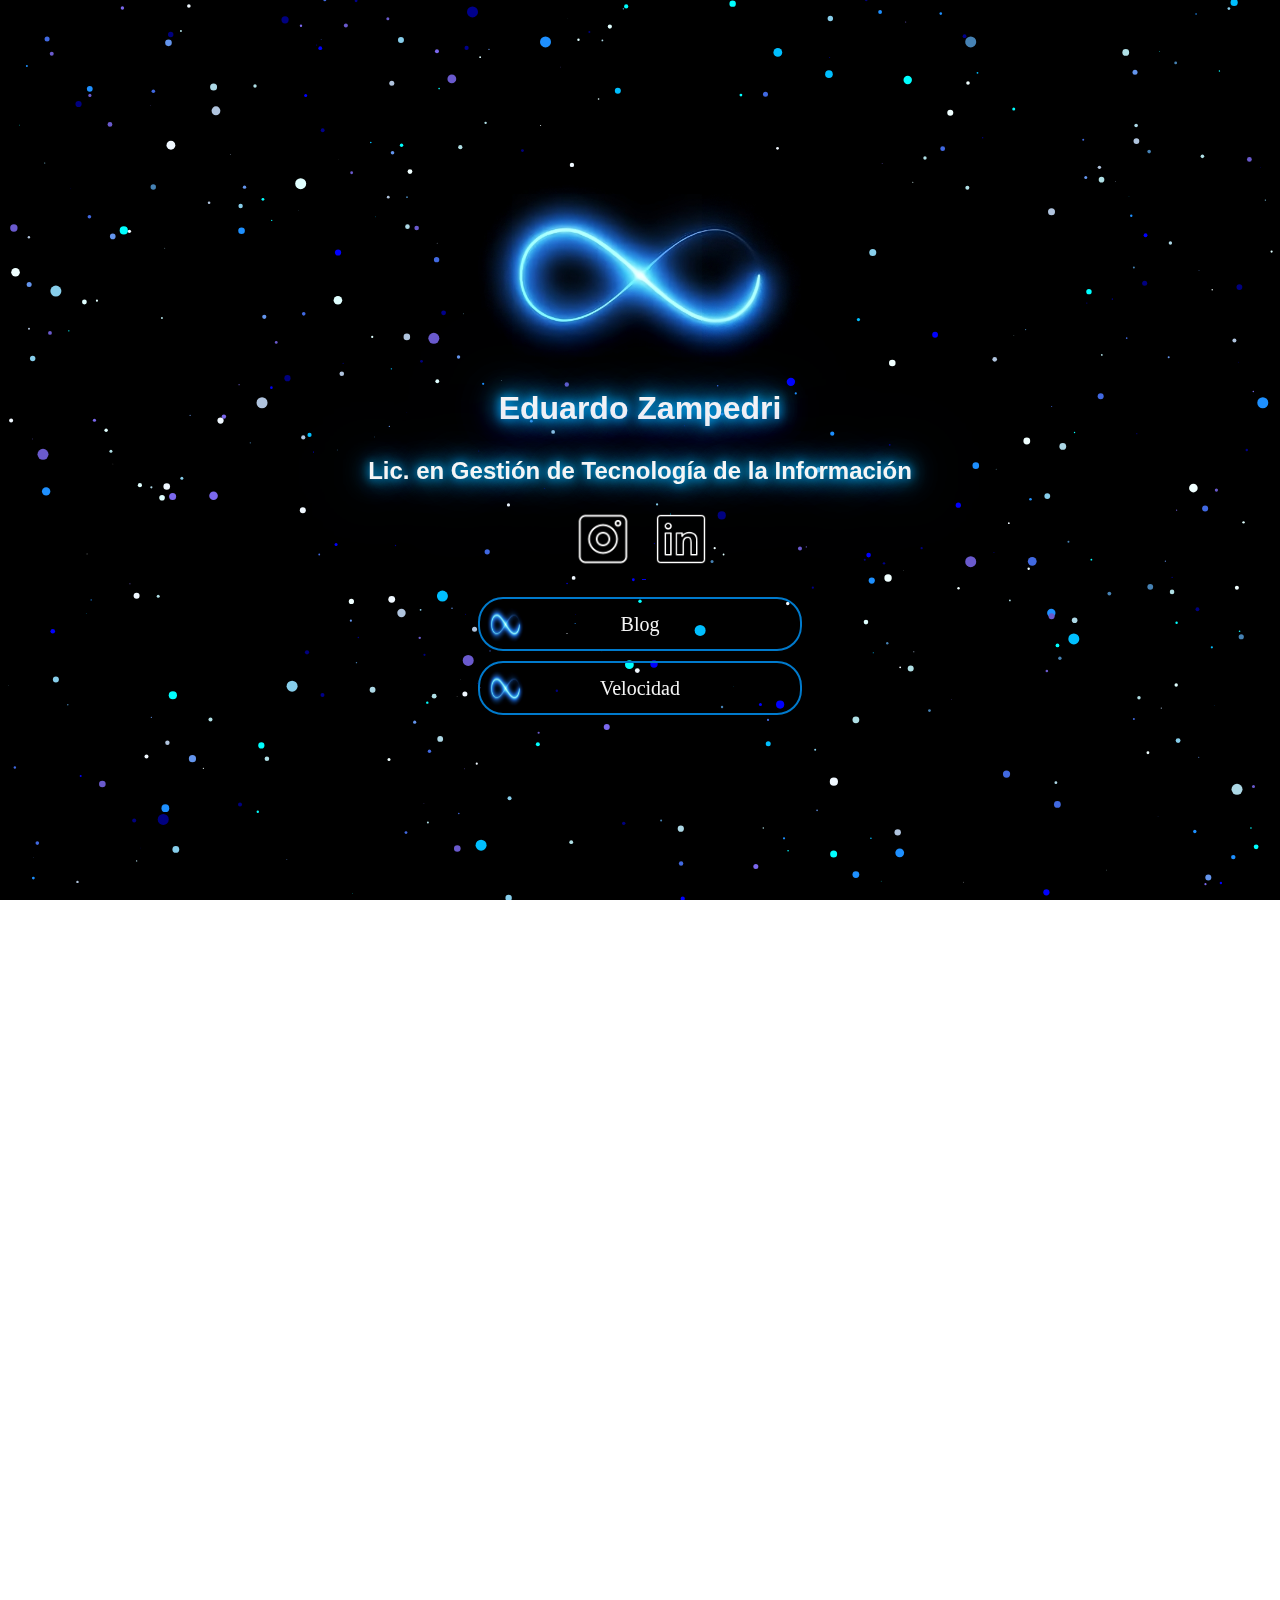
==== index.html @ 59984dcb "Linktree + Blog" ====
<!DOCTYPE html>
<html>
    <head>
        <meta charset="UTF-8">
        <title>WEB EZ</title>
        <link rel="stylesheet" href="./css/styles.css">
        <link rel="icon" href="./img/infinito.ico" type="image/x-icon" id="ico">
    </head>

    <body>
        <div id="fixed-content">
            <div id="div1">
                <img src="./img/infinito.jpeg" alt="Infinito" id="infinito">
                <h1>Eduardo Zampedri</h1>
                <h2>Lic. en Gestión de Tecnología de la Información</h2>
                <div id="div1-socialMedia">
                    <a href="https://www.instagram.com/eduardo.zampedri/" target="_blank">
                        <img src="./img/ig.png" alt="Instagram" class="icon" id="ig">
                    </a>
                    <a href="https://www.linkedin.com/in/zampedrieduardo/" target="_blank">
                        <img src="./img/lk.png" alt="Linkedin" class="icon" id="lk">
                    </a>
                </div>
            </div>
    
            <div id="div2">
                <div id="div-lista">
                    <div></div>
                    <div></div>
                    <div></div>
                </div>
            </div>

            <div class="links">
                <div class="boton">
                    <img src="./img/infinito.jpeg" class="img-boton" alt="img">
                    <a href="./porfolio.html" target="_blank" class="botonlink">Blog</a>  
                    <button class="compartir"></button>     
                </div>
                
                <div class="boton">
                    <img src="./img/infinito.jpeg" class="img-boton" alt="img">
                    <a href="#" target="_blank" class="botonlink">Velocidad</a>  
                    <button class="compartir"></button>     
                </div>

            </div>
        </div>
    
        <script src="./js/timeWarp.js"></script>
    </body>    
</html>
---- css/styles.css ----
* {
    margin: 0;
    padding: 0;
}

body {
    height: 200vh; 
}

#ico {
    border-radius: 50%;
}

h1, h2 {
    margin: 15px;
    color: whitesmoke; /* Color del texto */
    text-shadow: 
        0 0 10px #00b3ff,  /* Sombra interna brillante */
        0 0 20px #00b3ff,  /* Sombra brillante */
        0 0 30px #0096e6,  /* Sombra más intensa */
        0 0 50px #0080cc,  /* Sombra profunda */
        0 0 100px #005299; /* Resplandor exterior */
    font-family: sans-serif;
}

#fixed-content {
    position: fixed;
    width: 100%;
    height: 100vh;
    display: flex;
    flex-direction: column;
    justify-content: center;
    align-items: center;
}

#div1 {
    display: flex;
    flex-direction: column;
    align-items: center;
}

#infinito{
    width: 350px;
    height: 200px;
}

.icon {
    margin: 10px;
    height: 50px;
    width: 50px;
}

#ig {
    height: 58px;
    width: 58px;
}

#lk{
    margin-bottom: 14px;
}

#div2 {
    background-color: whitesmoke;
}

canvas {
    position: fixed;
    z-index: -1;
    top: 0;
    left: 0;
}

.links {
    text-align: center;
    font-size: 20px;
    margin-top: 15px;
}

.boton {
    background-color: transparent; /* Sin relleno */
    border: 2px solid #007acc; /* Borde azul */
    height: 50px;
    width: 25vw;
    margin: 0 auto 10px;
    border-radius: 25px;
    position: relative;
    cursor: pointer;
    transition: transform 0.3s ease;
    display: flex;
    flex-direction: column;
    align-items: center;
    justify-content: center;
}

.botonlink {
    text-align: center;
    display: block;
    color: whitesmoke; /* Texto blanco */
}

.boton a{ 
    text-decoration: none;
    text-align: center;
}

.boton:hover {
    transform: translateY(-2px) scale(1.04);
}

.boton a:visited,
.boton a:active {
    color: whitesmoke; /* Mantener color blanco al ser presionado */
}

.img-boton {
    left: 5px;
    top: 50px;
    transform: translateY(-110%);
    width: 41px;
    height: 41px;
    background-color: #007acc;
    border-radius: 50%;
    position: absolute;
}

.compartir{
    display: none;
}
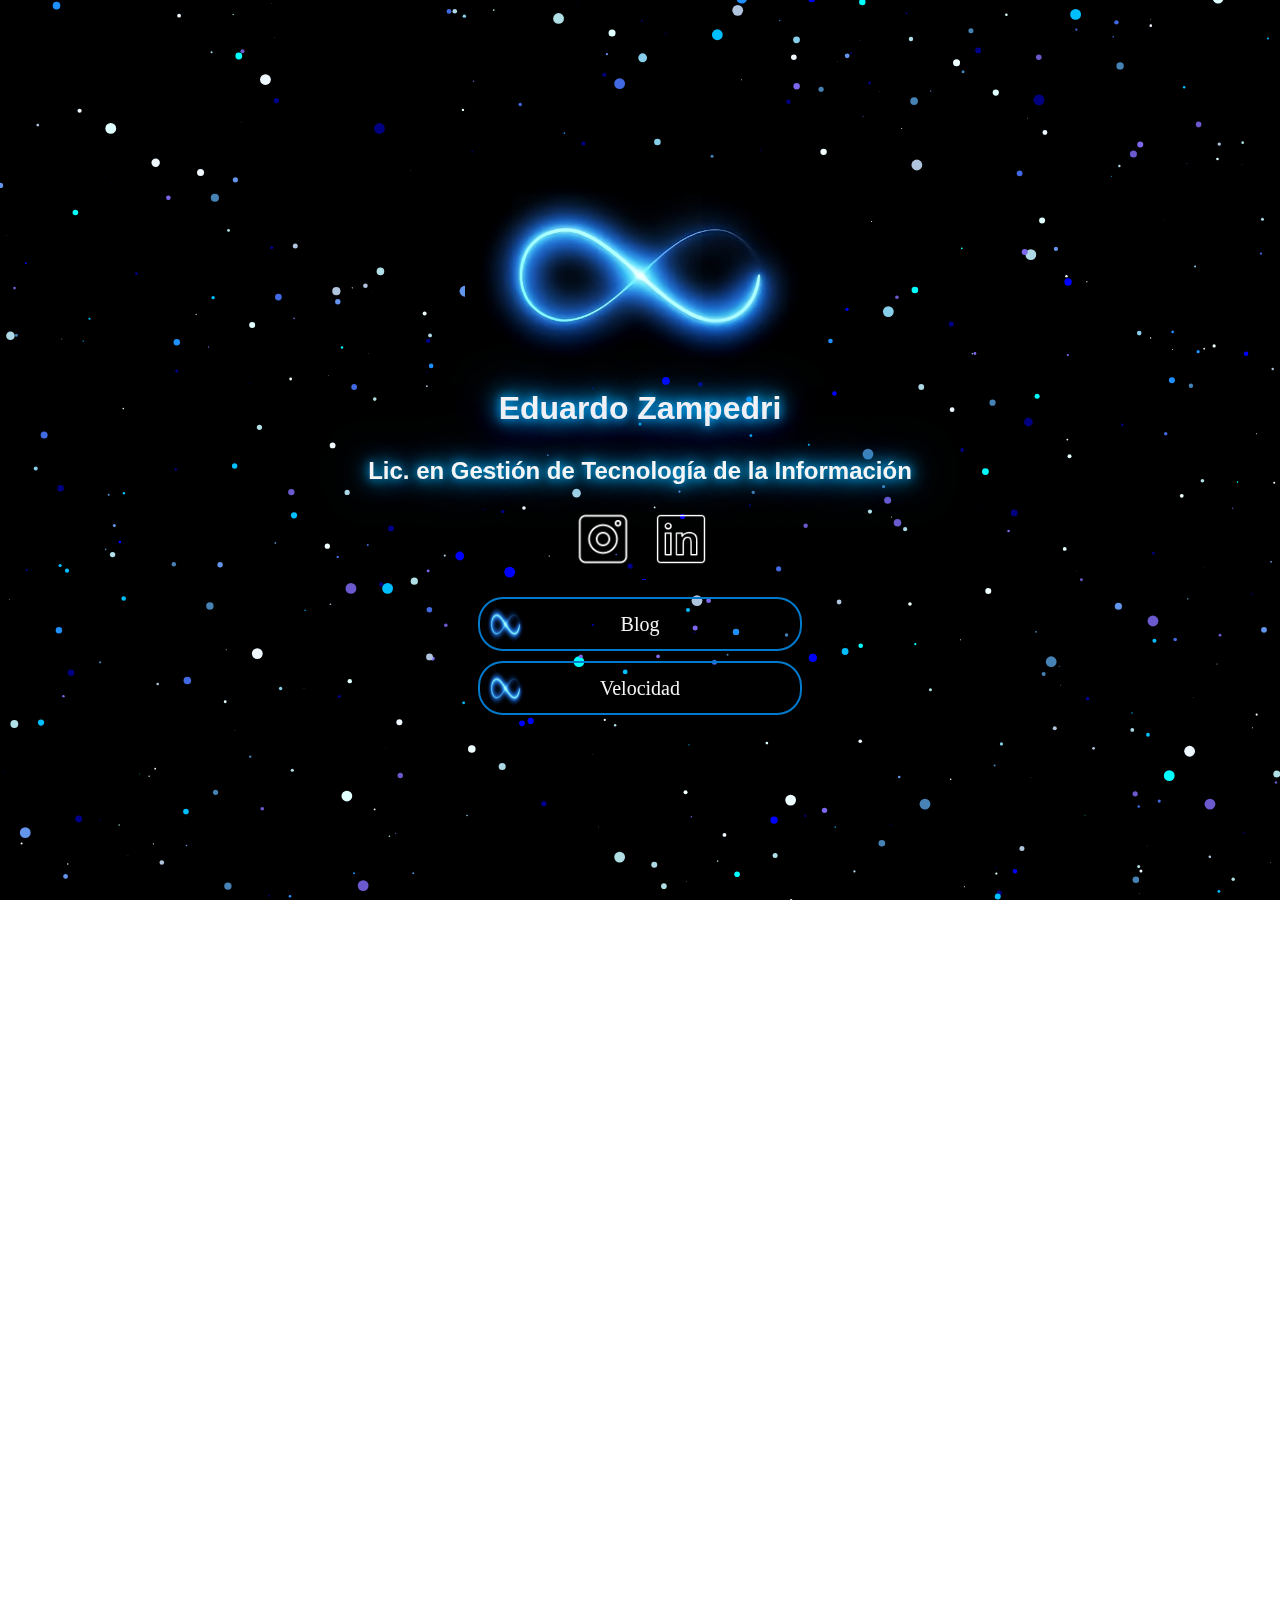
==== commit 3687053b: "Se agrega link BLOG" ====
--- a/index.html
+++ b/index.html
@@ -40,7 +40,7 @@
                 
                 <div class="boton">
                     <img src="./img/infinito.jpeg" class="img-boton" alt="img">
-                    <a href="#" target="_blank" class="botonlink">Velocidad</a>  
+                    <a href="#" class="botonlink">Velocidad</a>  
                     <button class="compartir"></button>     
                 </div>
 
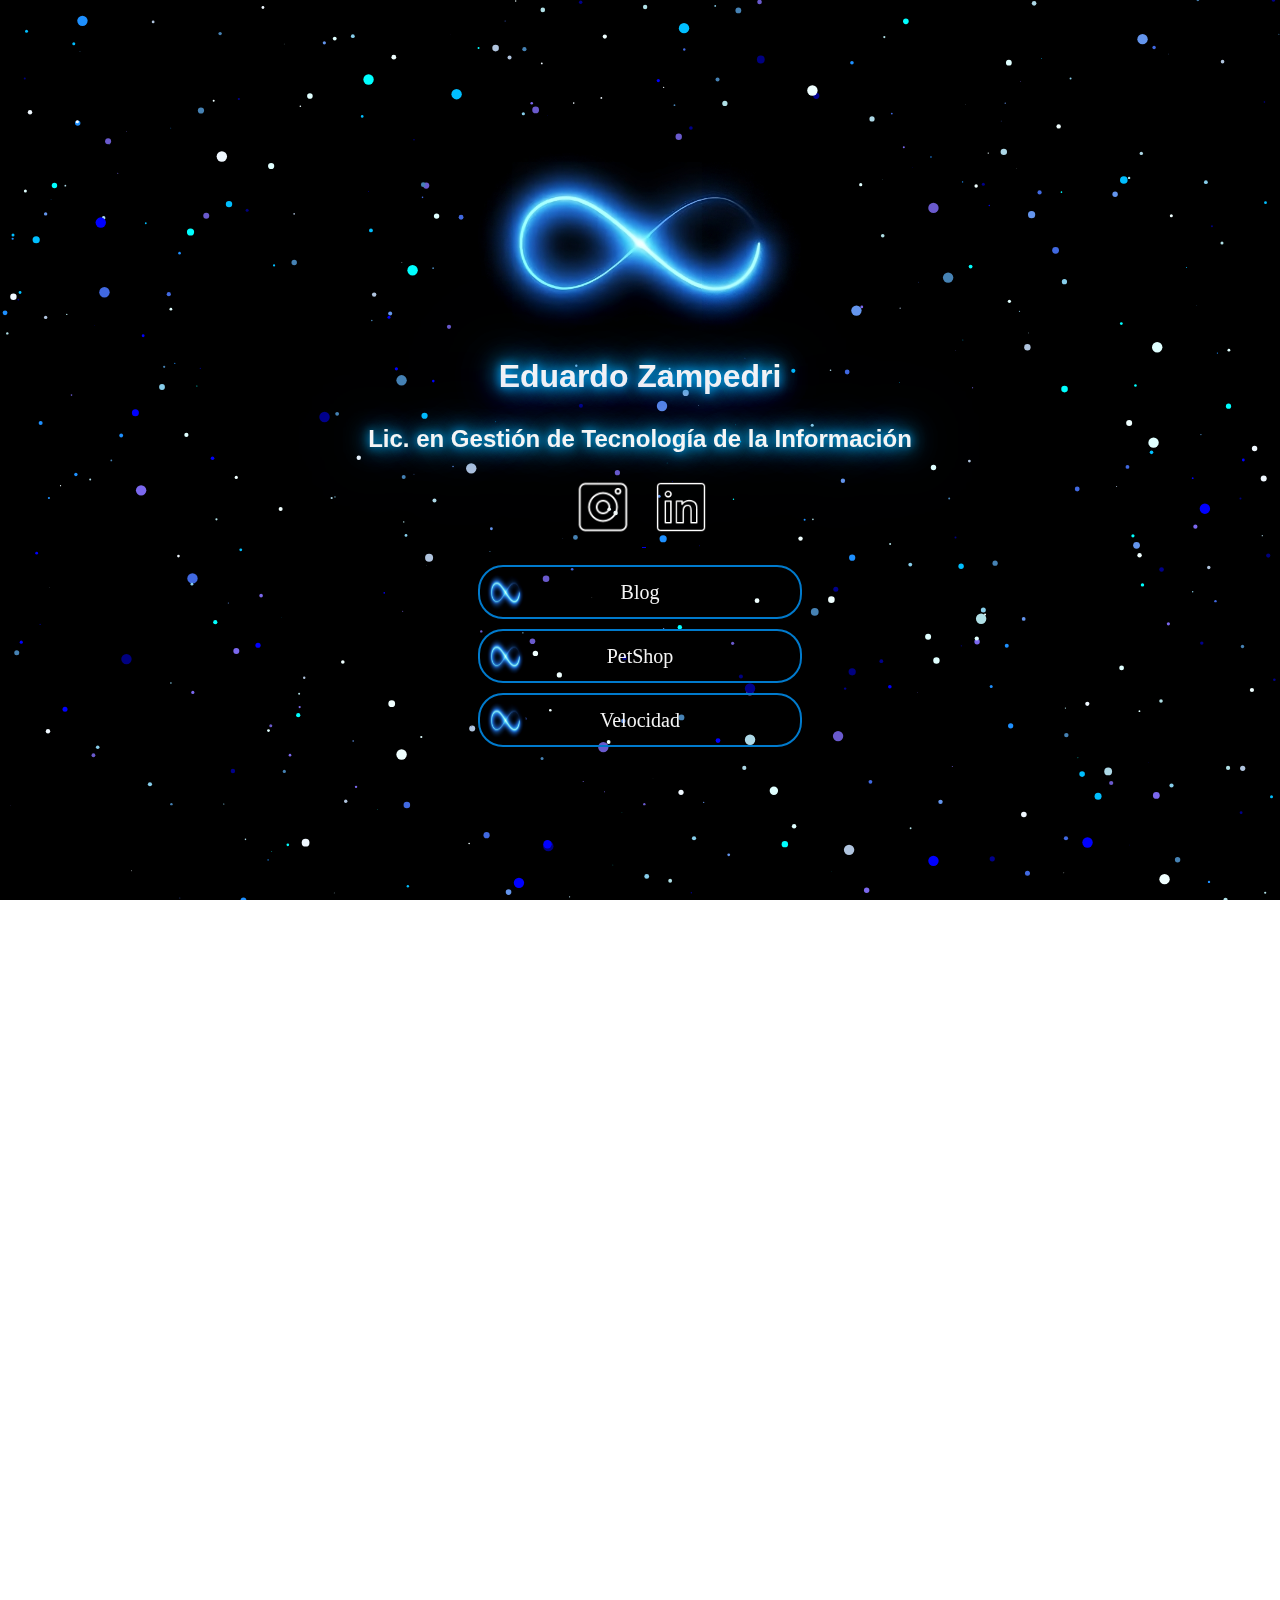
==== commit 0dff255d: "Se agrega link PetShop" ====
--- a/index.html
+++ b/index.html
@@ -37,6 +37,12 @@
                     <a href="./porfolio.html" target="_blank" class="botonlink">Blog</a>  
                     <button class="compartir"></button>     
                 </div>
+
+                <div class="boton">
+                    <img src="./img/infinito.jpeg" class="img-boton" alt="img">
+                    <a href="https://ezampedri.github.io/petShop/" class="botonlink">PetShop</a>  
+                    <button class="compartir"></button>     
+                </div>
                 
                 <div class="boton">
                     <img src="./img/infinito.jpeg" class="img-boton" alt="img">
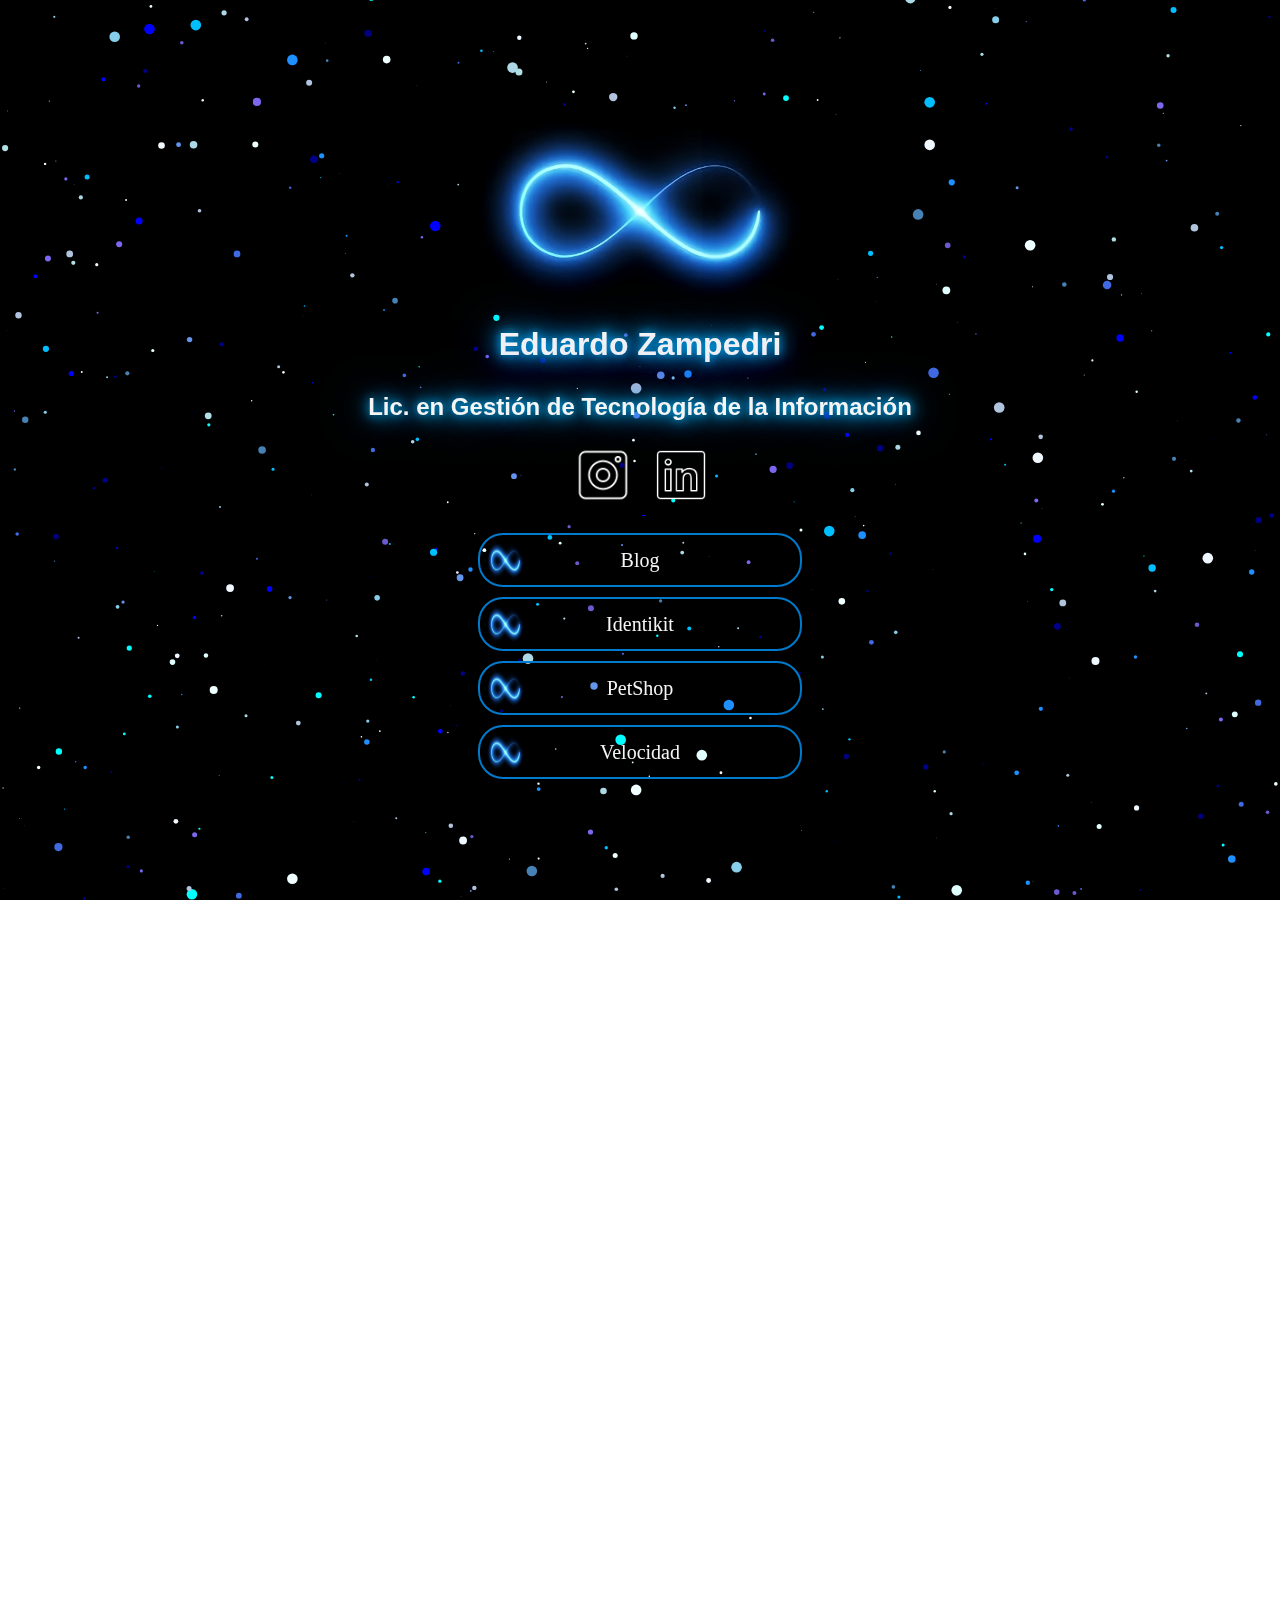
==== commit dc349c9b: "Se agrega identikit al linktree" ====
--- a/index.html
+++ b/index.html
@@ -40,6 +40,12 @@
 
                 <div class="boton">
                     <img src="./img/infinito.jpeg" class="img-boton" alt="img">
+                    <a href="https://ezampedri.github.io/Identikit/" class="botonlink">Identikit</a>  
+                    <button class="compartir"></button>     
+                </div>
+
+                <div class="boton">
+                    <img src="./img/infinito.jpeg" class="img-boton" alt="img">
                     <a href="https://ezampedri.github.io/petShop/" class="botonlink">PetShop</a>  
                     <button class="compartir"></button>     
                 </div>
